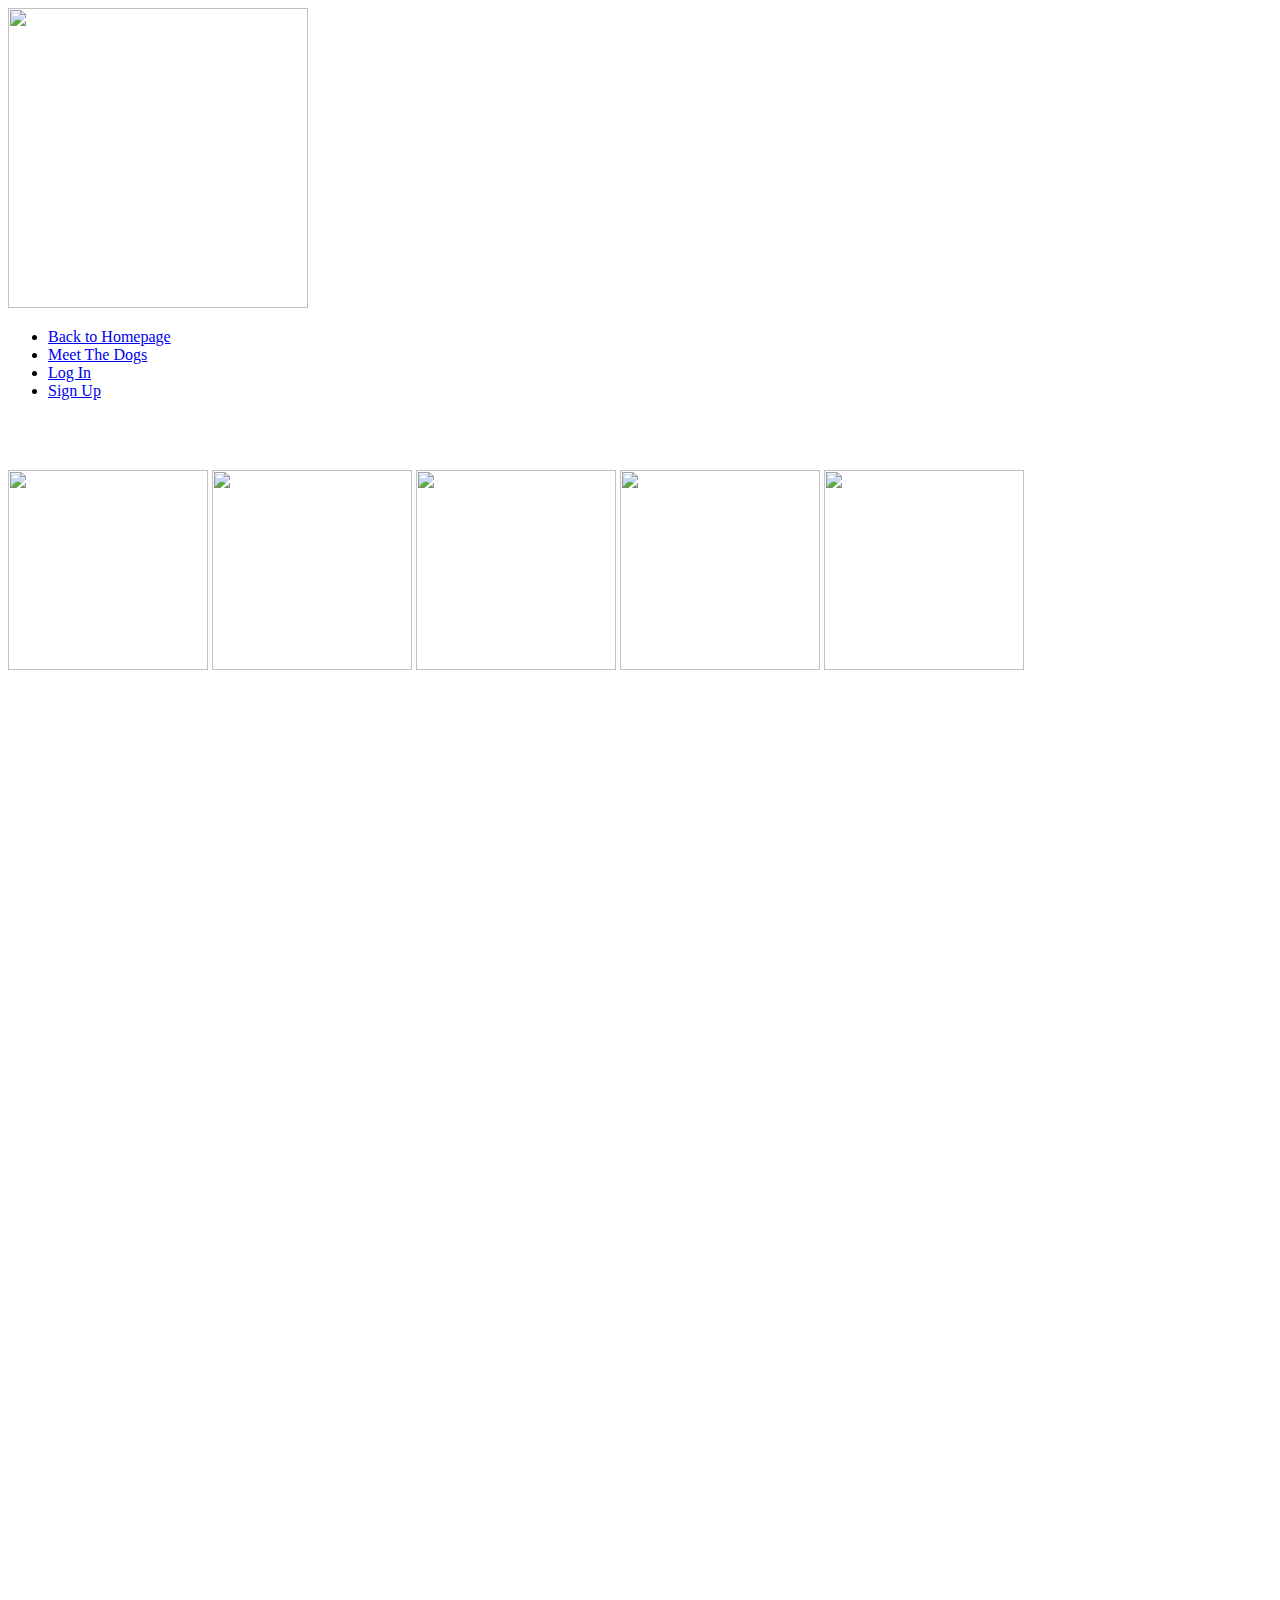
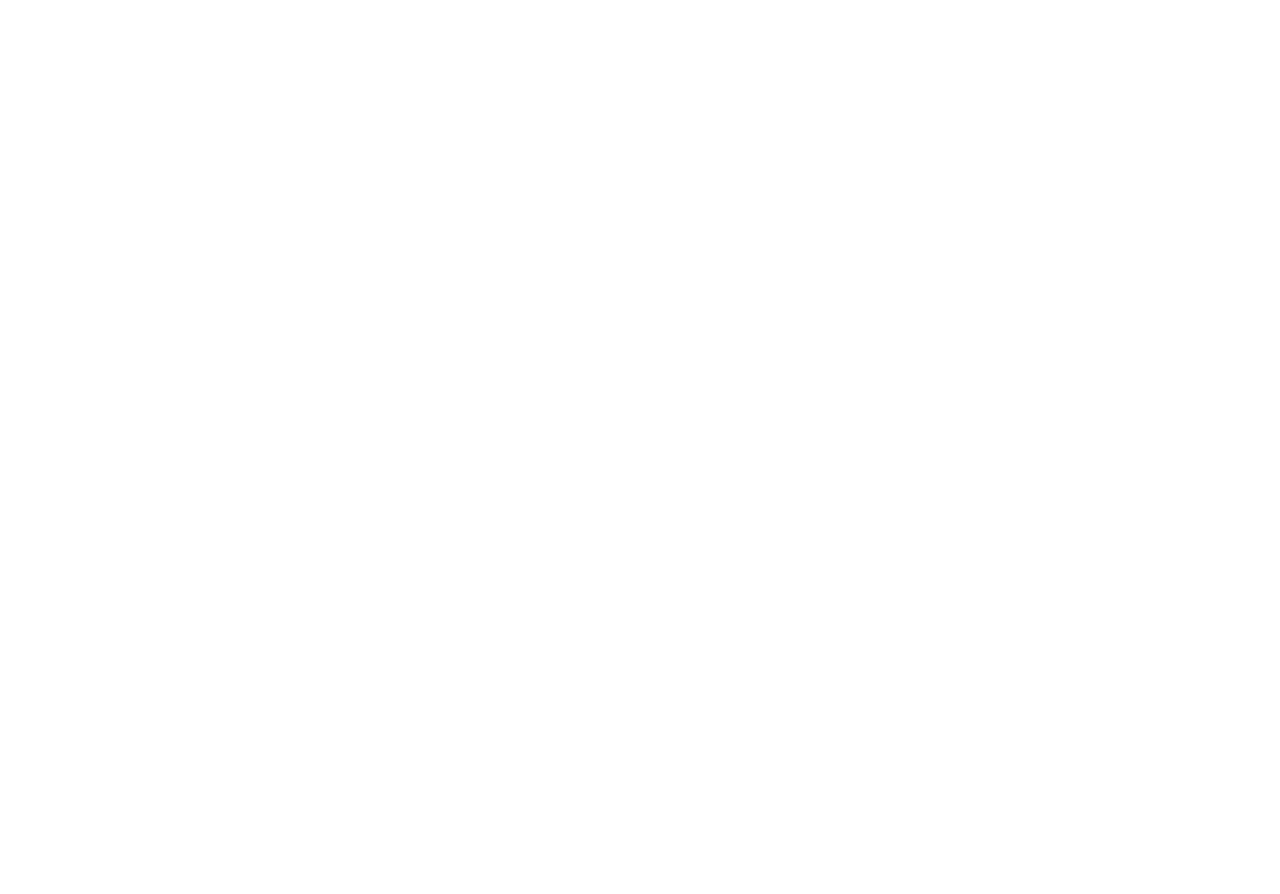
==== app/templates/cart.html @ 31228be1 "finall" ====
<!DOCTYPE HTML>

<head>
	<title>FOSTER STORE ORDER FORM</title>
	<meta charset="utf-8" />
	<meta name="viewport" content="width=device-width, initial-scale=1, user-scalable=no" />
	<link rel="stylesheet" href="/static/assets/css/main.css" />
	<noscript><link rel="stylesheet" href="/static/assets/css/noscript.css" /></noscript>
</head>

<body class="is-preload">
	<header id = "header">
		<span class="image"><a href="/index"><img style = "width: 300px; height: 300px;" src="/static/images/logoo.png" alt="" /></a></span>
	</header>
	<div id="wrapper">
		<!-- Nav -->
		<nav id="nav">
			<ul>
				<li><a href="/index#intro" class="active">Back to Homepage</a></li>
				<li><a href="/index#second">Meet The Dogs</a></li>
				<li><a href="/index#cta">Log In</a></li>
				<li><a href="/signup"> Sign Up </a></li>
			</ul>
		</nav>
		<br>
		<br><br>
		<span class="logo"><img style = "width: 200px; height: 200px;" src="/static/images/bby.jpg" alt="" /></span>
		<span class="logo"><img style = "width: 200px; height: 200px;" src="/static/images/dogg.jpg" alt="" /></span>
		<span class="logo"><img style = "width: 200px; height: 200px;" src="/static/images/pup.jpg" alt="" /></span>
		<span class="logo"><img style = "width: 200px; height: 200px;" src="/static/images/shy.jpg" alt="" /></span>
		<span class="logo"><img style = "width: 200px; height: 200px;" src="/static/images/hiii.jpg" alt="" /></span>
		<iframe src="https://docs.google.com/forms/d/e/1FAIpQLScLVIrZWtqG-2e0S-EY4GbXYBa26EnjVsDUgOcu3XqR8rgC4w/viewform?embedded=true" width="100%" height="1808" frameborder="0" marginheight="0" marginwidth="0">Loading…</iframe>

</body>

</html>
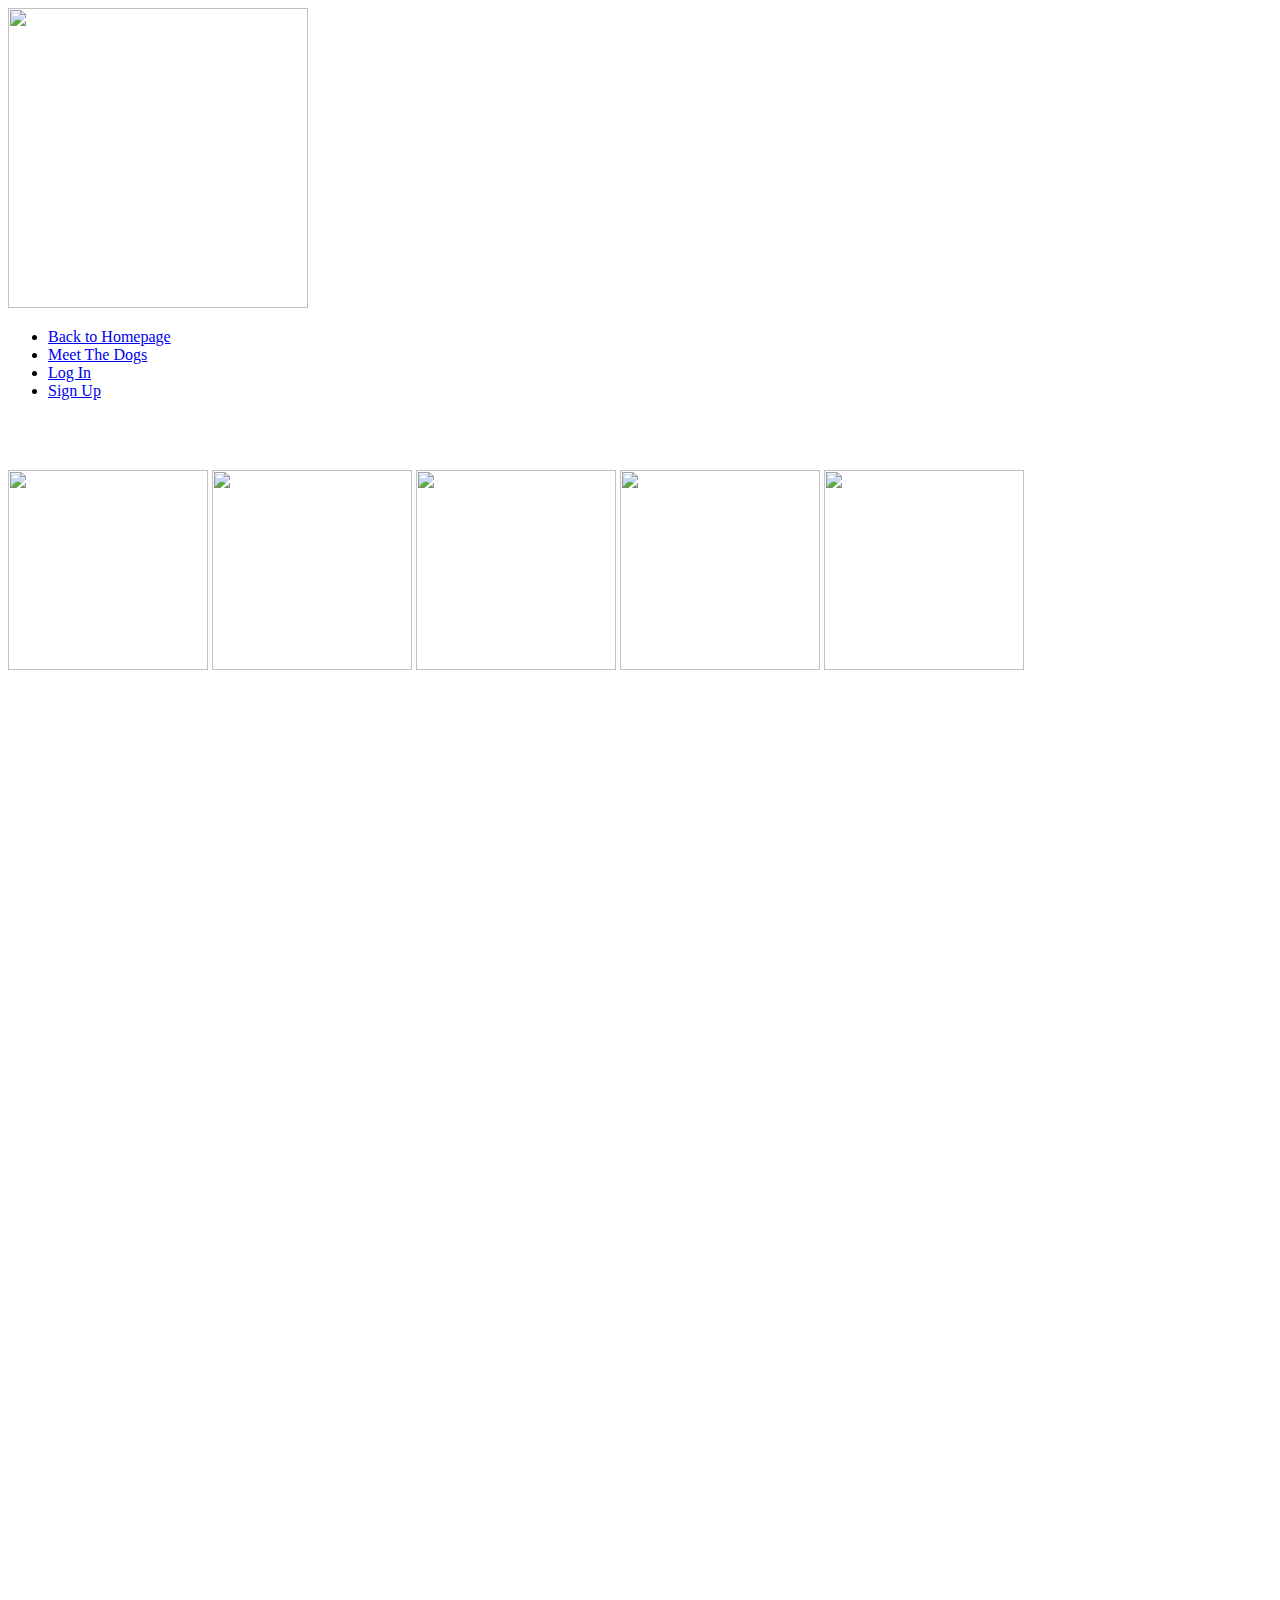
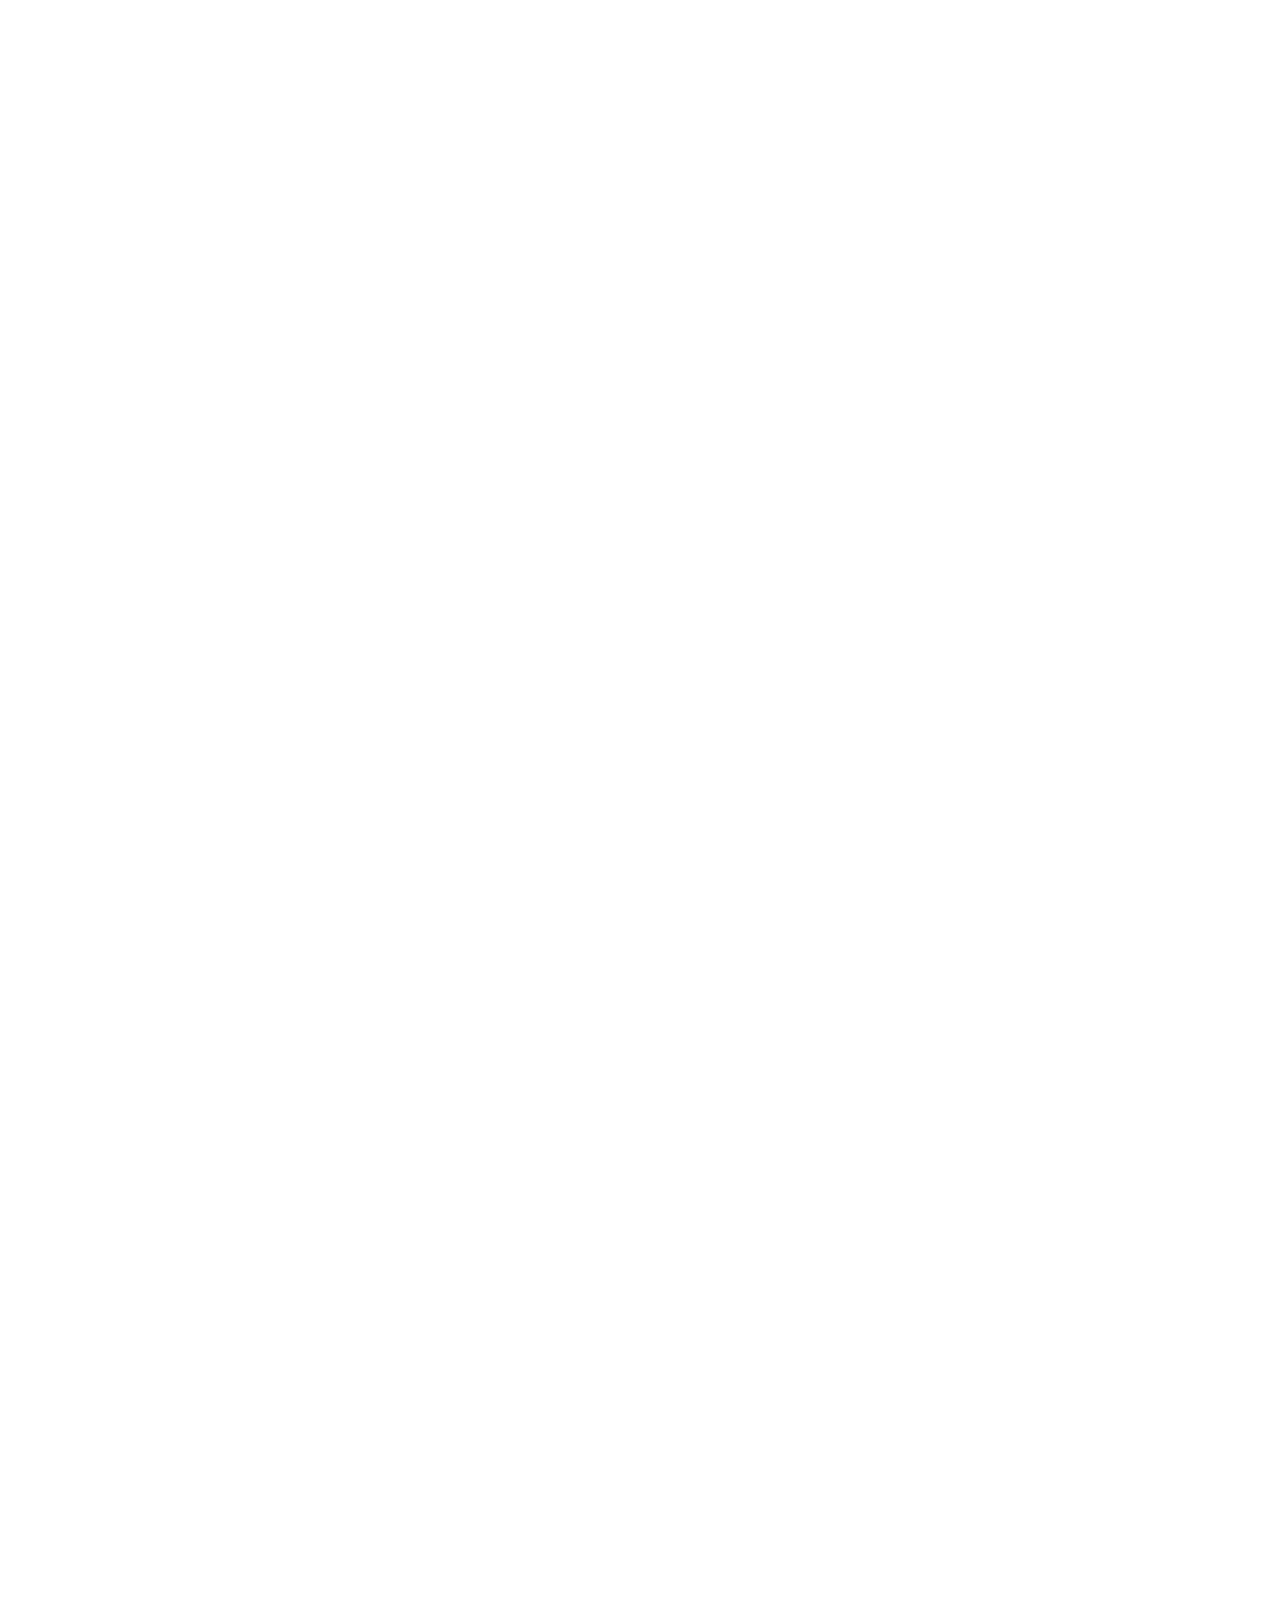
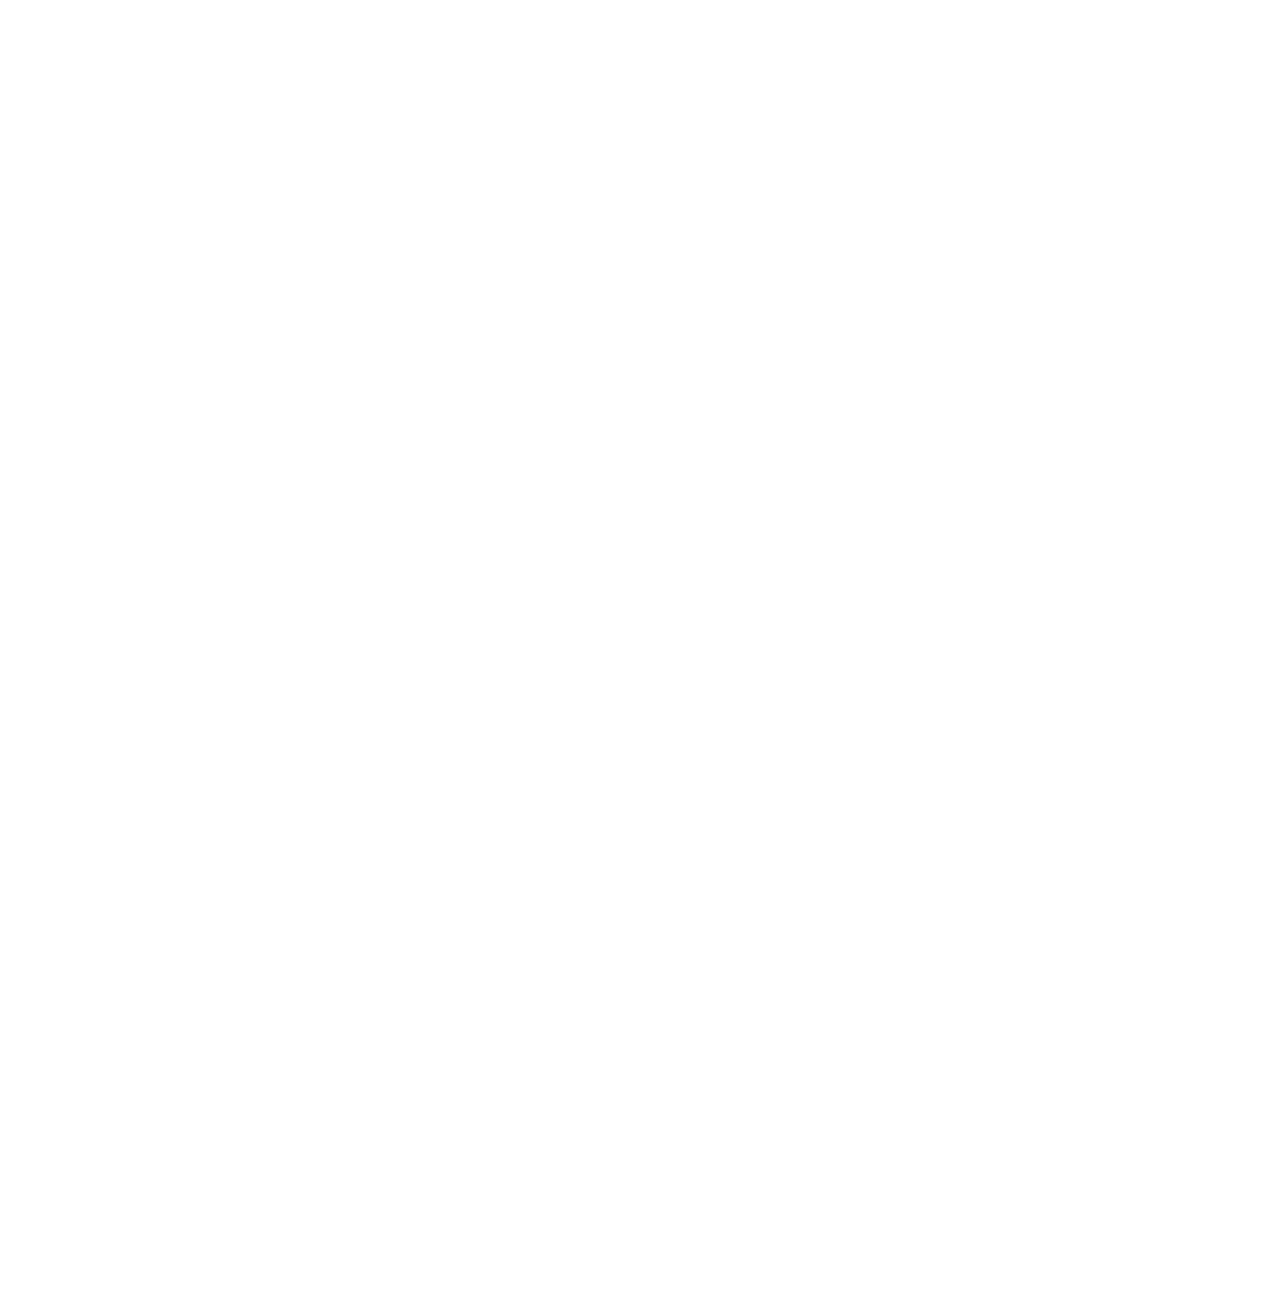
==== commit 519baf39: "this is the new and improved foster website" ====
--- a/app/templates/cart.html
+++ b/app/templates/cart.html
@@ -29,7 +29,7 @@
 		<span class="logo"><img style = "width: 200px; height: 200px;" src="/static/images/pup.jpg" alt="" /></span>
 		<span class="logo"><img style = "width: 200px; height: 200px;" src="/static/images/shy.jpg" alt="" /></span>
 		<span class="logo"><img style = "width: 200px; height: 200px;" src="/static/images/hiii.jpg" alt="" /></span>
-		<iframe src="https://docs.google.com/forms/d/e/1FAIpQLScLVIrZWtqG-2e0S-EY4GbXYBa26EnjVsDUgOcu3XqR8rgC4w/viewform?embedded=true" width="100%" height="1808" frameborder="0" marginheight="0" marginwidth="0">Loading…</iframe>
+	<iframe src="https://docs.google.com/forms/d/e/1FAIpQLScLVIrZWtqG-2e0S-EY4GbXYBa26EnjVsDUgOcu3XqR8rgC4w/viewform?embedded=true" width="100%" height="3814" frameborder="0" marginheight="0" marginwidth="0">Loading…</iframe>
 
 </body>
 
